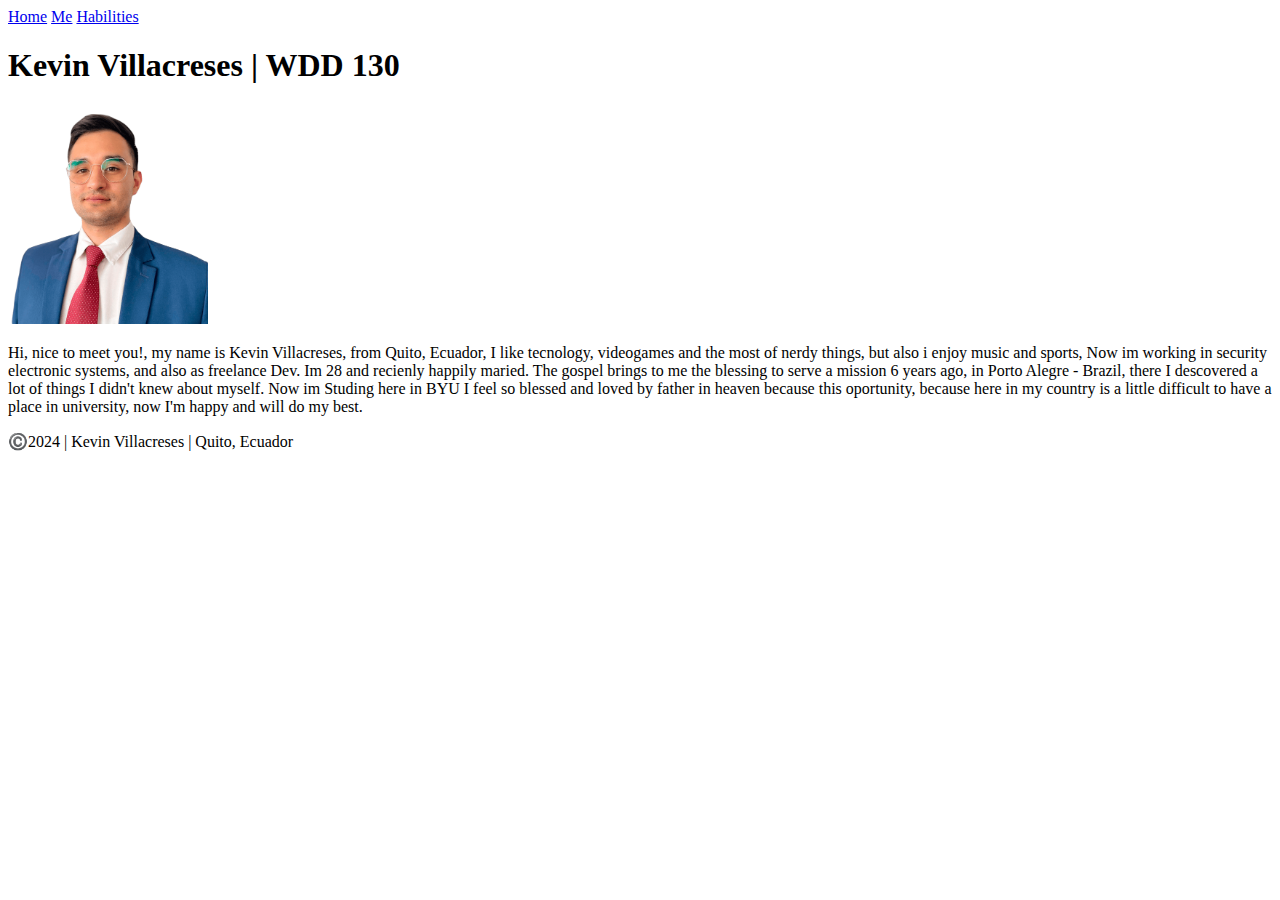
==== index.html @ fb6d680a "first submit" ====
<!DOCTYPE html>
<html lang="en-US">
	<head>
		<meta charset="UTF-8" />
		<meta name="viewport" content="width=device-width, initial-scale=1.0" />
		<title>Kevin Villacreses | WDD 130</title>
	</head>
	<body>
		<header>
			<nav>
				<a href="#">Home</a>
				<a href="/me">Me</a>
				<a href="/habilities">Habilities</a>
			</nav>
		</header>
		<main>
			<h1>Kevin Villacreses | WDD 130</h1>
			<img
				src="images/profile.png"
				alt="Hi, I am Kevin Villacreses"
				width="200"
			/>
			<p>
				Hi, nice to meet you!, my name is Kevin Villacreses, from Quito,
				Ecuador, I like tecnology, videogames and the most of nerdy things, but
				also i enjoy music and sports, Now im working in security electronic
				systems, and also as freelance Dev. Im 28 and recienly happily maried.
				The gospel brings to me the blessing to serve a mission 6 years ago, in
				Porto Alegre - Brazil, there I descovered a lot of things I didn't knew
				about myself. Now im Studing here in BYU I feel so blessed and loved by
				father in heaven because this oportunity, because here in my country is
				a little difficult to have a place in university, now I'm happy and will
				do my best.
			</p>
		</main>
		<footer>
			<p>©️2024 | Kevin Villacreses | Quito, Ecuador</p>
		</footer>
	</body>
</html>
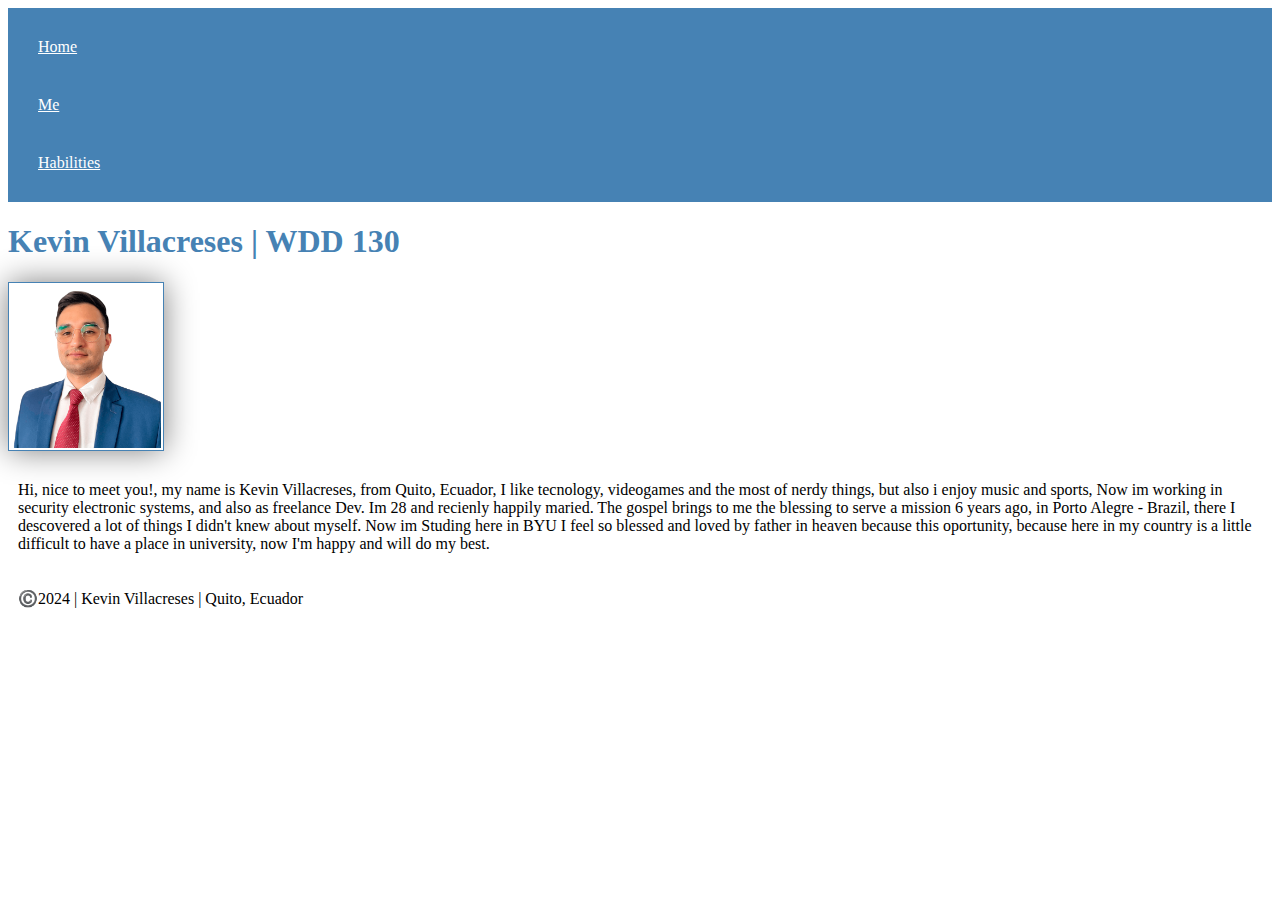
==== commit 42a0346a: "activity" ====
--- a/index.html
+++ b/index.html
@@ -4,6 +4,7 @@
 		<meta charset="UTF-8" />
 		<meta name="viewport" content="width=device-width, initial-scale=1.0" />
 		<title>Kevin Villacreses | WDD 130</title>
+		<link rel="stylesheet" href="styles/style.css" />
 	</head>
 	<body>
 		<header>
--- a/styles/style.css
+++ b/styles/style.css
@@ -0,0 +1,26 @@
+nav {
+	background-color: steelblue;
+	padding: 10px;
+}
+
+nav a {
+	color: white;
+	display: block;
+	padding: 20px;
+}
+
+h1 {
+	color: steelblue;
+}
+
+img {
+	width: 150px;
+	height: auto;
+	border: 1px solid steelblue;
+	padding: 2px;
+	box-shadow: 0 0 30px gray;
+}
+
+p{
+    padding: 10px;
+}
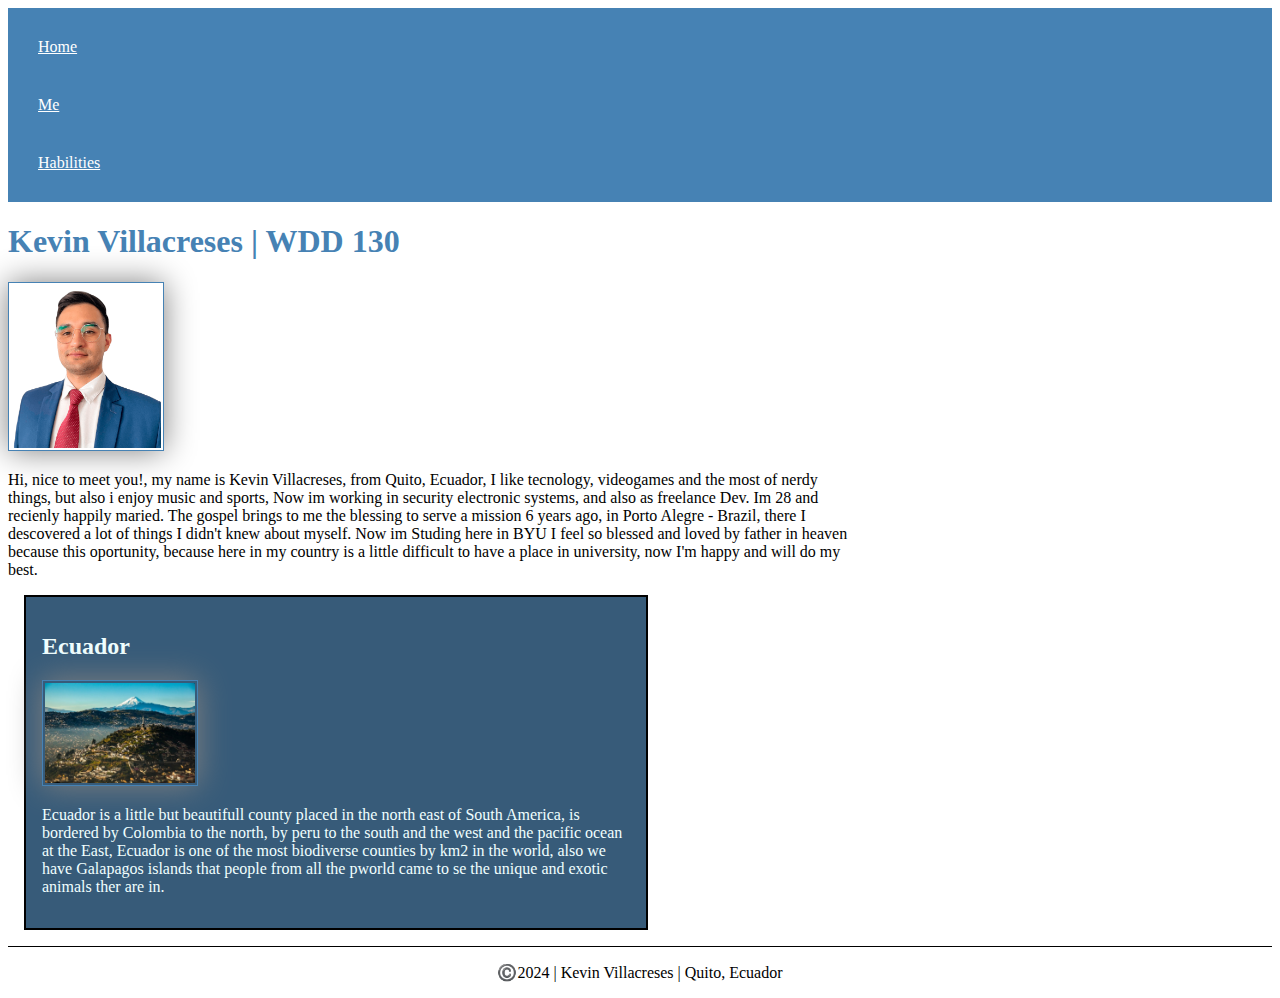
==== commit 9ea3c516: "new homework" ====
--- a/index.html
+++ b/index.html
@@ -33,6 +33,18 @@
 				a little difficult to have a place in university, now I'm happy and will
 				do my best.
 			</p>
+			<aside>
+			<h2>Ecuador</h2>
+			<img src="images/quito_ec.jpg" alt="Quito - Ecuador Landscape" />
+			<p>
+				Ecuador is a little but beautifull county placed in the north east of
+				South America, is bordered by Colombia to the north, by peru to the
+				south and the west and the pacific ocean at the East, Ecuador is one of
+				the most biodiverse counties by km2 in the world, also we have Galapagos
+				islands that people from all the pworld came to se the unique and exotic
+				animals ther are in.
+			</p>
+		</aside>
 		</main>
 		<footer>
 			<p>©️2024 | Kevin Villacreses | Quito, Ecuador</p>
--- a/styles/style.css
+++ b/styles/style.css
@@ -21,6 +21,30 @@
 	box-shadow: 0 0 30px gray;
 }
 
-p{
-    padding: 10px;
+p {
+	padding: 0px;
 }
+
+main {
+	max-width: 840px;
+}
+
+aside {
+	width: 70%;
+	margin: 1rem;
+	border: 2px solid #000;
+	padding: 1rem;
+	background-color: rgb(55, 91, 121);
+	color: azure;
+}
+
+aside img {
+	width: 150px;
+	height: auto;
+}
+
+footer {
+	margin-top: 1rem;
+	border-top: 1px solid #000;
+	text-align: center;
+}
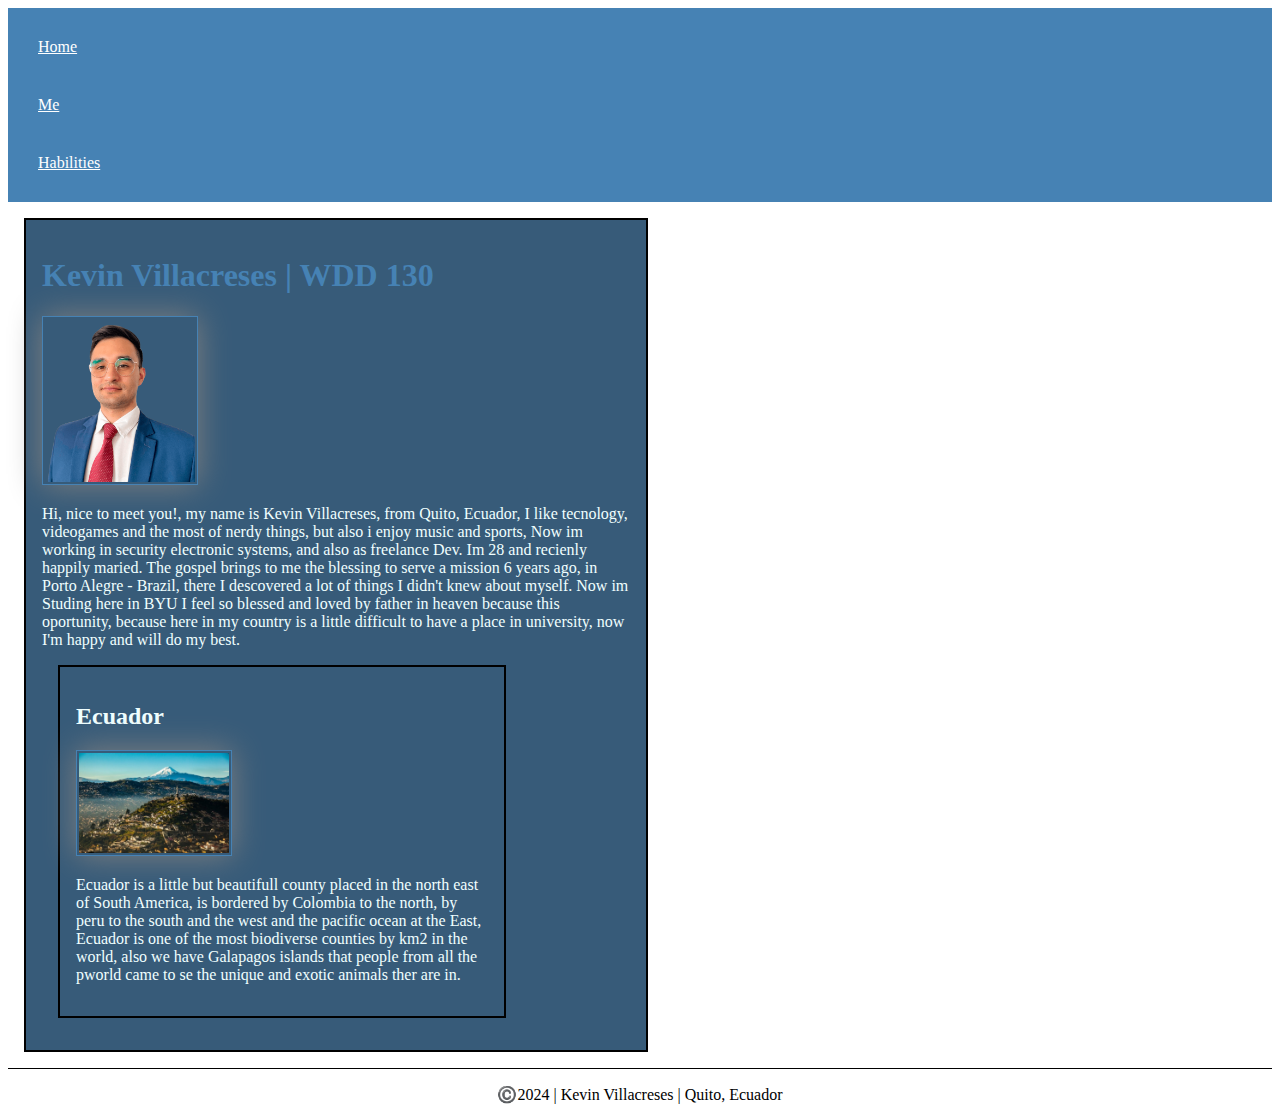
==== commit e3aa57fc: "last commit" ====
--- a/index.html
+++ b/index.html
@@ -3,8 +3,13 @@
 	<head>
 		<meta charset="UTF-8" />
 		<meta name="viewport" content="width=device-width, initial-scale=1.0" />
-		<title>Kevin Villacreses | WDD 130</title>
+		<title>Kevin Villacreses WDD 130</title>
 		<link rel="stylesheet" href="styles/style.css" />
+		<meta
+			name="description"
+			content="This is my homepage, Hi im Kevin Villacreses, here you will know a little about me, and also where do i live, Ecuador, his page was did for BYU - Web Fundamentals class"
+		/>
+		<meta name="author" content="Kevin Villacreses" />
 	</head>
 	<body>
 		<header>
@@ -15,36 +20,38 @@
 			</nav>
 		</header>
 		<main>
-			<h1>Kevin Villacreses | WDD 130</h1>
-			<img
-				src="images/profile.png"
-				alt="Hi, I am Kevin Villacreses"
-				width="200"
-			/>
-			<p>
-				Hi, nice to meet you!, my name is Kevin Villacreses, from Quito,
-				Ecuador, I like tecnology, videogames and the most of nerdy things, but
-				also i enjoy music and sports, Now im working in security electronic
-				systems, and also as freelance Dev. Im 28 and recienly happily maried.
-				The gospel brings to me the blessing to serve a mission 6 years ago, in
-				Porto Alegre - Brazil, there I descovered a lot of things I didn't knew
-				about myself. Now im Studing here in BYU I feel so blessed and loved by
-				father in heaven because this oportunity, because here in my country is
-				a little difficult to have a place in university, now I'm happy and will
-				do my best.
-			</p>
 			<aside>
-			<h2>Ecuador</h2>
-			<img src="images/quito_ec.jpg" alt="Quito - Ecuador Landscape" />
-			<p>
-				Ecuador is a little but beautifull county placed in the north east of
-				South America, is bordered by Colombia to the north, by peru to the
-				south and the west and the pacific ocean at the East, Ecuador is one of
-				the most biodiverse counties by km2 in the world, also we have Galapagos
-				islands that people from all the pworld came to se the unique and exotic
-				animals ther are in.
-			</p>
-		</aside>
+				<h1>Kevin Villacreses | WDD 130</h1>
+				<img
+					src="images/profile.png"
+					alt="Hi, I am Kevin Villacreses"
+					width="200"
+				/>
+				<p>
+					Hi, nice to meet you!, my name is Kevin Villacreses, from Quito,
+					Ecuador, I like tecnology, videogames and the most of nerdy things,
+					but also i enjoy music and sports, Now im working in security
+					electronic systems, and also as freelance Dev. Im 28 and recienly
+					happily maried. The gospel brings to me the blessing to serve a
+					mission 6 years ago, in Porto Alegre - Brazil, there I descovered a
+					lot of things I didn't knew about myself. Now im Studing here in BYU I
+					feel so blessed and loved by father in heaven because this oportunity,
+					because here in my country is a little difficult to have a place in
+					university, now I'm happy and will do my best.
+				</p>
+				<aside>
+					<h2>Ecuador</h2>
+					<img src="images/quito_ec.jpg" alt="Quito - Ecuador Landscape" />
+					<p>
+						Ecuador is a little but beautifull county placed in the north east
+						of South America, is bordered by Colombia to the north, by peru to
+						the south and the west and the pacific ocean at the East, Ecuador is
+						one of the most biodiverse counties by km2 in the world, also we
+						have Galapagos islands that people from all the pworld came to se
+						the unique and exotic animals ther are in.
+					</p>
+				</aside>
+			</aside>
 		</main>
 		<footer>
 			<p>©️2024 | Kevin Villacreses | Quito, Ecuador</p>
--- a/styles/style.css
+++ b/styles/style.css
@@ -22,7 +22,7 @@
 }
 
 p {
-	padding: 0px;
+	padding: 0;
 }
 
 main {
@@ -38,7 +38,7 @@
 	color: azure;
 }
 
-aside img {
+aside > aside > img {
 	width: 150px;
 	height: auto;
 }
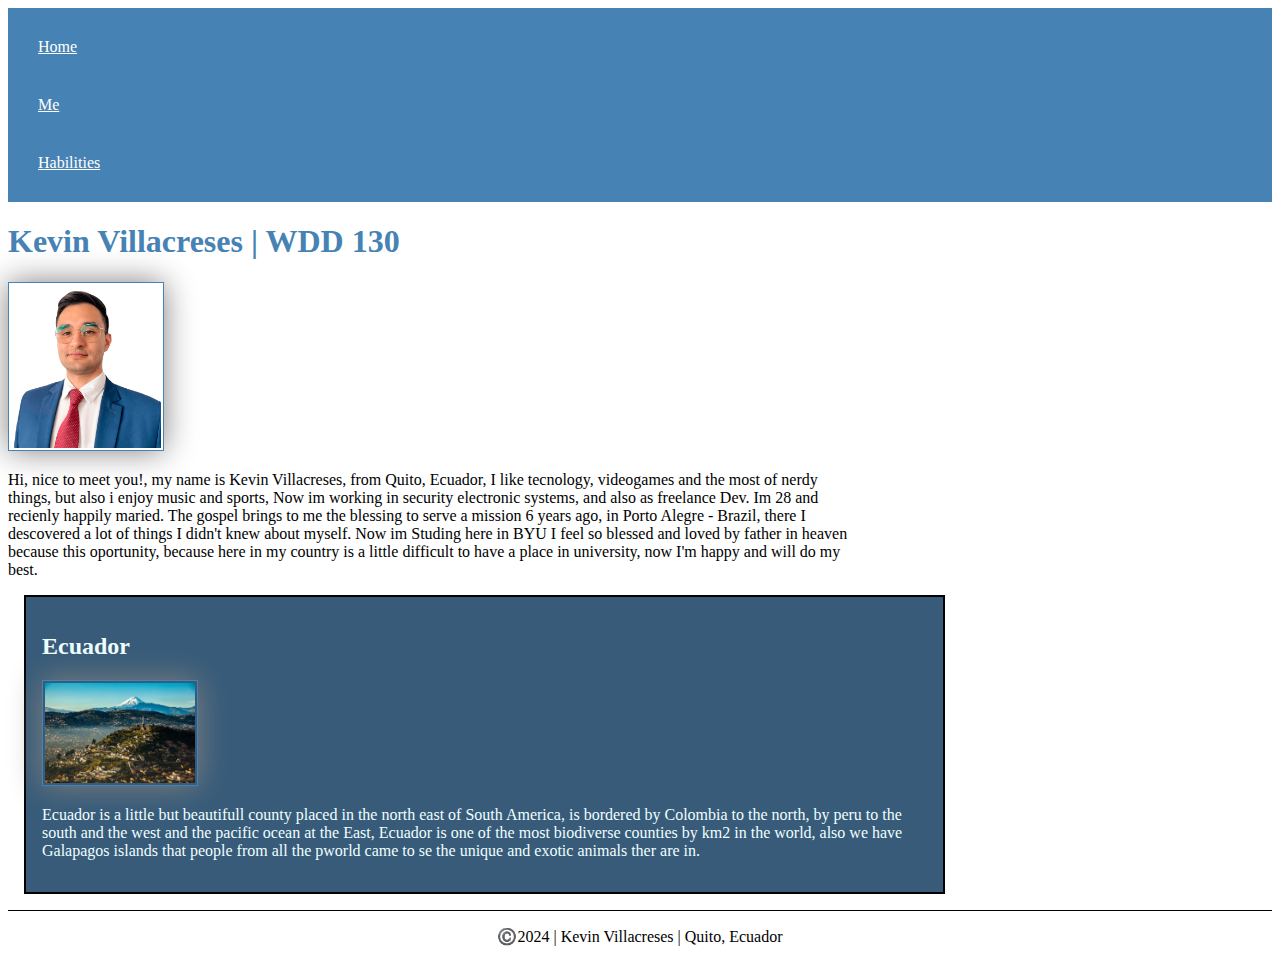
==== commit b4b1bb98: "final changes" ====
--- a/index.html
+++ b/index.html
@@ -7,7 +7,7 @@
 		<link rel="stylesheet" href="styles/style.css" />
 		<meta
 			name="description"
-			content="This is my homepage, Hi im Kevin Villacreses, here you will know a little about me, and also where do i live, Ecuador, his page was did for BYU - Web Fundamentals class"
+			content="This is my homepage, Hi im Kevin Villacreses, here, in this site you will know a little about me, and also about my small but beautifull country, his page was did for BYU - Web Fundamentals class"
 		/>
 		<meta name="author" content="Kevin Villacreses" />
 	</head>
@@ -20,39 +20,37 @@
 			</nav>
 		</header>
 		<main>
-			<aside>
-				<h1>Kevin Villacreses | WDD 130</h1>
-				<img
-					src="images/profile.png"
-					alt="Hi, I am Kevin Villacreses"
-					width="200"
-				/>
-				<p>
-					Hi, nice to meet you!, my name is Kevin Villacreses, from Quito,
-					Ecuador, I like tecnology, videogames and the most of nerdy things,
-					but also i enjoy music and sports, Now im working in security
-					electronic systems, and also as freelance Dev. Im 28 and recienly
-					happily maried. The gospel brings to me the blessing to serve a
-					mission 6 years ago, in Porto Alegre - Brazil, there I descovered a
-					lot of things I didn't knew about myself. Now im Studing here in BYU I
-					feel so blessed and loved by father in heaven because this oportunity,
-					because here in my country is a little difficult to have a place in
-					university, now I'm happy and will do my best.
-				</p>
-				<aside>
-					<h2>Ecuador</h2>
-					<img src="images/quito_ec.jpg" alt="Quito - Ecuador Landscape" />
-					<p>
-						Ecuador is a little but beautifull county placed in the north east
-						of South America, is bordered by Colombia to the north, by peru to
-						the south and the west and the pacific ocean at the East, Ecuador is
-						one of the most biodiverse counties by km2 in the world, also we
-						have Galapagos islands that people from all the pworld came to se
-						the unique and exotic animals ther are in.
-					</p>
-				</aside>
-			</aside>
+			<h1>Kevin Villacreses | WDD 130</h1>
+			<img
+				src="images/profile.png"
+				alt="Hi, I am Kevin Villacreses"
+				width="200"
+			/>
+			<p>
+				Hi, nice to meet you!, my name is Kevin Villacreses, from Quito,
+				Ecuador, I like tecnology, videogames and the most of nerdy things, but
+				also i enjoy music and sports, Now im working in security electronic
+				systems, and also as freelance Dev. Im 28 and recienly happily maried.
+				The gospel brings to me the blessing to serve a mission 6 years ago, in
+				Porto Alegre - Brazil, there I descovered a lot of things I didn't knew
+				about myself. Now im Studing here in BYU I feel so blessed and loved by
+				father in heaven because this oportunity, because here in my country is
+				a little difficult to have a place in university, now I'm happy and will
+				do my best.
+			</p>
 		</main>
+		<aside>
+			<h2>Ecuador</h2>
+			<img src="images/quito_ec.jpg" alt="Quito - Ecuador Landscape" />
+			<p>
+				Ecuador is a little but beautifull county placed in the north east of
+				South America, is bordered by Colombia to the north, by peru to the
+				south and the west and the pacific ocean at the East, Ecuador is one of
+				the most biodiverse counties by km2 in the world, also we have Galapagos
+				islands that people from all the pworld came to se the unique and exotic
+				animals ther are in.
+			</p>
+		</aside>
 		<footer>
 			<p>©️2024 | Kevin Villacreses | Quito, Ecuador</p>
 		</footer>
--- a/styles/style.css
+++ b/styles/style.css
@@ -38,7 +38,7 @@
 	color: azure;
 }
 
-aside > aside > img {
+aside > img {
 	width: 150px;
 	height: auto;
 }
